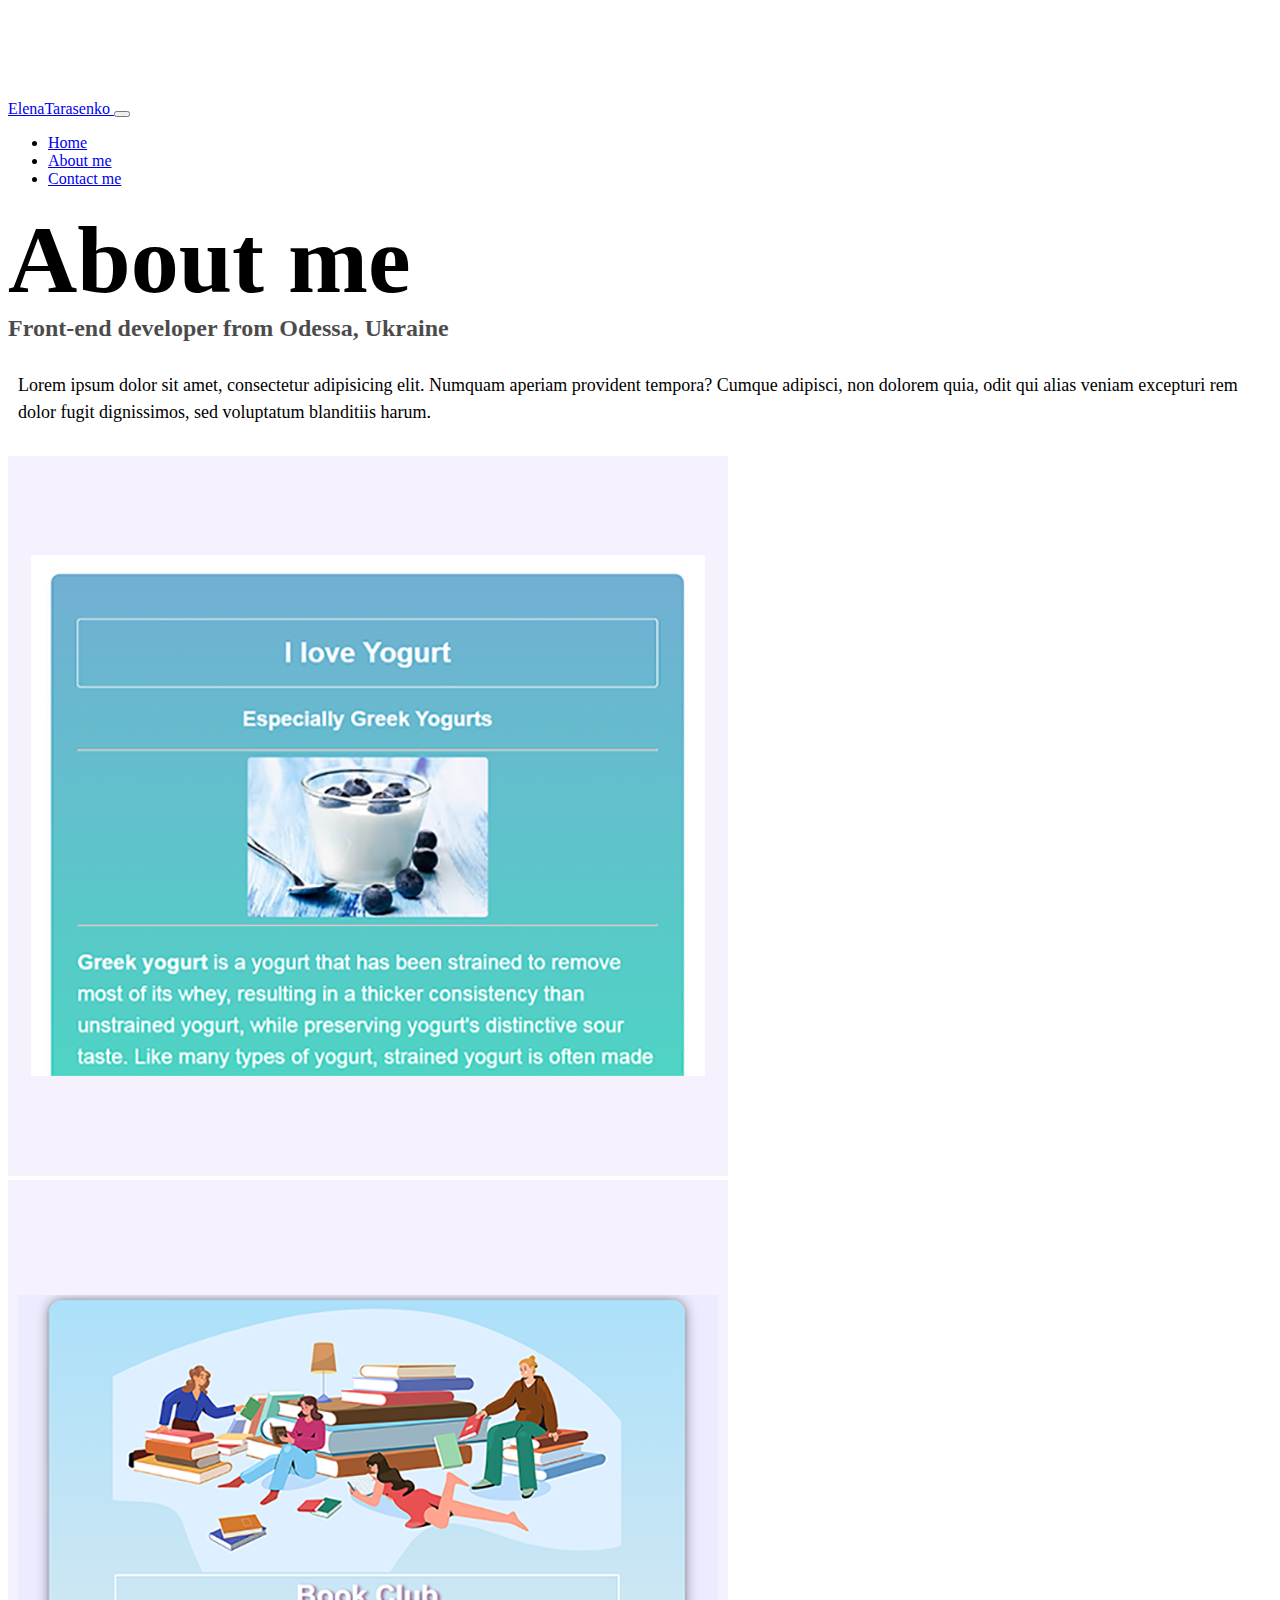
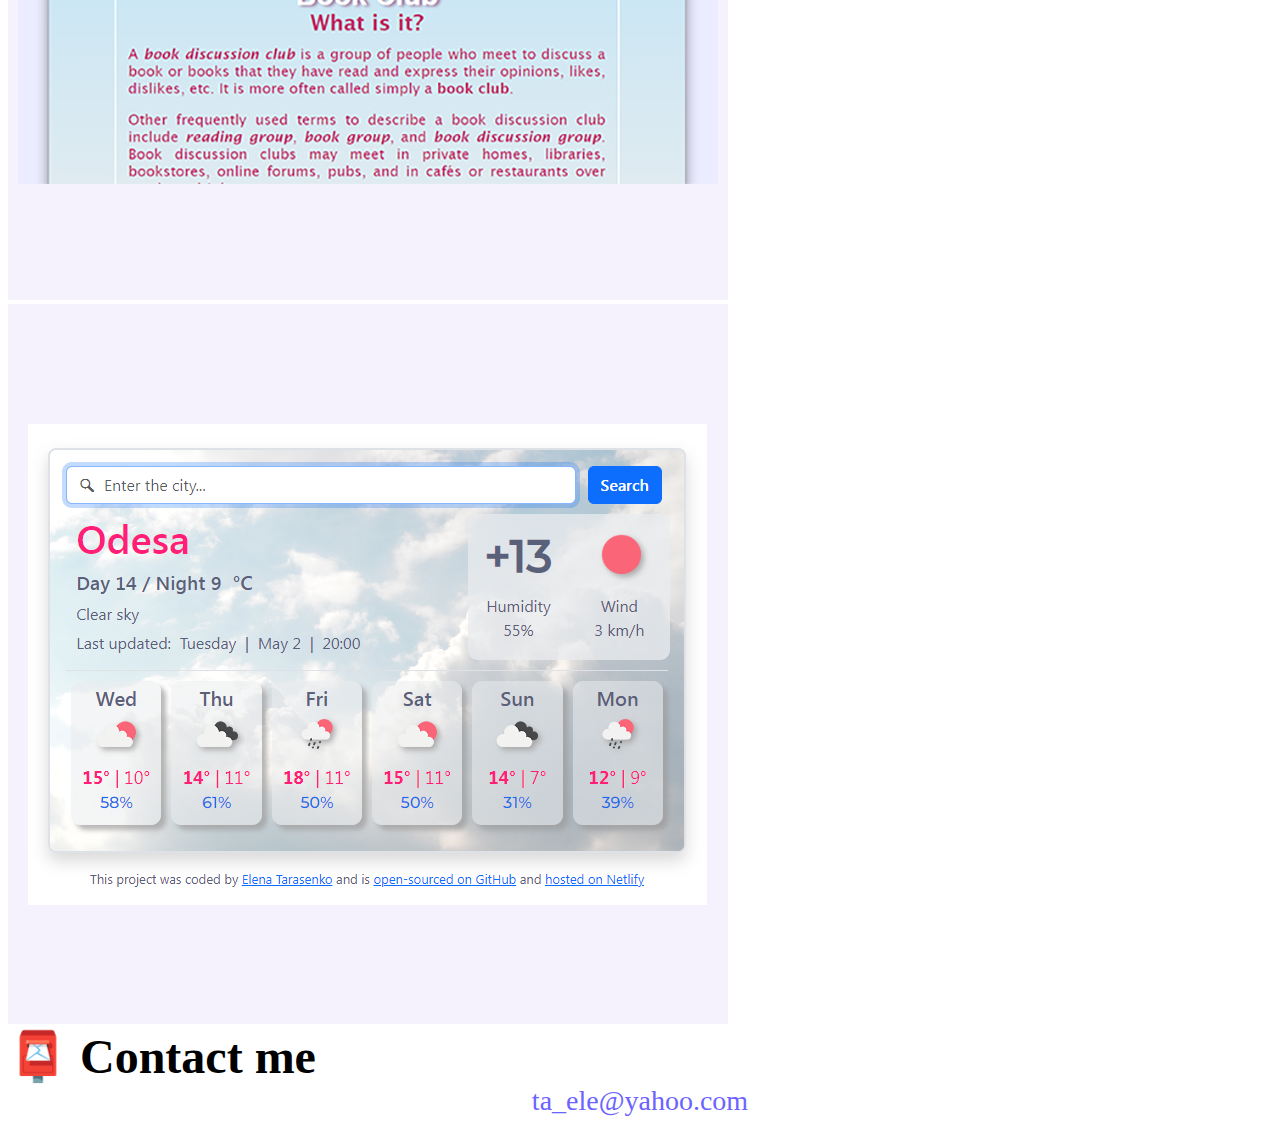
==== about.html @ 86c5f602 "first commit" ====
<!DOCTYPE html>
<html lang="en">
  <head>
    <meta charset="UTF-8" />
    <meta http-equiv="X-UA-Compatible" content="IE=edge" />
    <meta name="viewport" content="width=device-width, initial-scale=1.0" />
    <meta
      name="description"
      content="Elena Tarasenko - front-end developer from Odessa"
    />
    <link rel="stylesheet" href="/styles/style.css" />
    <title>About Me - Elena Tarasenko</title>
    <link
      href="https://cdn.jsdelivr.net/npm/bootstrap@5.0.2/dist/css/bootstrap.min.css"
      rel="stylesheet"
      integrity="sha384-EVSTQN3/azprG1Anm3QDgpJLIm9Nao0Yz1ztcQTwFspd3yD65VohhpuuCOmLASjC"
      crossorigin="anonymous"
    />
    <script
      src="https://cdn.jsdelivr.net/npm/bootstrap@5.3.0-alpha3/dist/js/bootstrap.bundle.min.js"
      integrity="sha384-ENjdO4Dr2bkBIFxQpeoTz1HIcje39Wm4jDKdf19U8gI4ddQ3GYNS7NTKfAdVQSZe"
      crossorigin="anonymous"
    ></script>
    <link rel="stylesheet" href="/styles/style.css" />
  </head>
  <body>
    <nav class="navbar navbar-expand-lg navbar-light bg-light fixed-top">
      <div class="container">
        <a class="navbar-brand" href="/"> ElenaTarasenko </a>
        <button
          class="navbar-toggler"
          type="button"
          data-bs-toggle="collapse"
          data-bs-target="#navbarNav"
          aria-controls="navbarNav"
          aria-expanded="false"
          aria-label="Toggle navigation"
        >
          <span class="navbar-toggler-icon"></span>
        </button>
        <div class="collapse navbar-collapse" id="navbarNav">
          <ul class="navbar-nav">
            <li class="nav-item">
              <a class="nav-link" aria-current="page" href="/">Home</a>
            </li>
            <li class="nav-item">
              <a class="nav-link active" href="/about.html">About me</a>
            </li>
            <li class="nav-item">
              <a class="nav-link" href="/about.html#contact">Contact me</a>
            </li>
          </ul>
        </div>
      </div>
    </nav>
    <h1 class="text-center">About me</h1>
    <h3 class="text-center">Front-end developer from Odessa, Ukraine</h3>
    <div class="about-paragraphs text-center">
      <p>
        Lorem ipsum dolor sit amet, consectetur adipisicing elit. Numquam
        aperiam provident tempora? Cumque adipisci, non dolorem quia, odit qui
        alias veniam excepturi rem dolor fugit dignissimos, sed voluptatum
        blanditiis harum.
      </p>
    </div>

    <div class="container">
      <div class="row">
        <div class="col-md-4 mb-2">
          <img
            src="/images/yogurt-1.png"
            alt="Greek yogurt project screenshot"
            class="img-fluid rounded shadow p-2"
          />
        </div>
        <div class="col-md-4 mb-2">
          <img
            src="/images/book-club-1.png"
            alt="Book Club project screenshot"
            class="img-fluid rounded shadow p-2"
          />
        </div>
        <div class="col-md-4 mb-2">
          <img
            src="/images/weather-app-1.png"
            alt="Weather application project screenshot"
            class="img-fluid rounded shadow p-2"
          />
        </div>
      </div>
    </div>

    <div id="contact" class="mt-5">
      <h2 class="text-center">📮 Contact me</h2>
      <a
        href="mailto:ta_ele@yahoo.com"
        title="email address"
        class="email-link"
      >
        ta_ele@yahoo.com
      </a>
    </div>
  </body>
</html>
---- styles/style.css ----
:root {
  --primary-color: #6c63ff;
  --secondary-color: #f5f2fe;
  --box-shadow: 0 5px 10px rgba(0, 0, 0, 0.3);
}

body {
  margin-top: 100px;
  /*max-width: 800px;*/
}

h1,
h2,
h3 {
  margin: 0;
}

h1 {
  font-size: 96px;
}

h2 {
  font-size: 48px;
}

h3 {
  font-size: 24px;
  opacity: 0.7;
}

p {
  /*background: var(--secondary-color);
  padding: 20px;
  border-radius: 4px;*/
  font-size: 18px;
  line-height: 1.5;
  /*text-align: center;*/
}

.navigation-links {
  display: flex;
  margin-top: 40px;
  justify-content: center;
}

.navigation-links a {
  margin: 20px;
}

.primary-link {
  background: var(--primary-color);
  box-shadow: var(--box-shadow);
  color: white;
  border-radius: 4px;
  padding: 20px 15px;
  text-decoration: none;
  text-transform: capitalize;
}

.secondary-link {
  color: var(--primary-color);
  border: 1px solid var(--primary-color);
  border-radius: 4px;
  padding: 20px 15px;
  text-decoration: none;
  text-transform: capitalize;
}

.homepage-link {
  color: var(--primary-color);
  text-align: center;
  display: block;
}

.about-paragraphs {
  margin: 30px 0;
}

.about-paragraphs p {
  margin: 10px;
}

.email-link {
  display: flex;
  justify-content: center;
  color: var(--primary-color);
  font-size: 28px;
  text-decoration: none;
}

.email-link:hover {
  text-decoration: underline;
}
---- styles/style.css ----
:root {
  --primary-color: #6c63ff;
  --secondary-color: #f5f2fe;
  --box-shadow: 0 5px 10px rgba(0, 0, 0, 0.3);
}

body {
  margin-top: 100px;
  /*max-width: 800px;*/
}

h1,
h2,
h3 {
  margin: 0;
}

h1 {
  font-size: 96px;
}

h2 {
  font-size: 48px;
}

h3 {
  font-size: 24px;
  opacity: 0.7;
}

p {
  /*background: var(--secondary-color);
  padding: 20px;
  border-radius: 4px;*/
  font-size: 18px;
  line-height: 1.5;
  /*text-align: center;*/
}

.navigation-links {
  display: flex;
  margin-top: 40px;
  justify-content: center;
}

.navigation-links a {
  margin: 20px;
}

.primary-link {
  background: var(--primary-color);
  box-shadow: var(--box-shadow);
  color: white;
  border-radius: 4px;
  padding: 20px 15px;
  text-decoration: none;
  text-transform: capitalize;
}

.secondary-link {
  color: var(--primary-color);
  border: 1px solid var(--primary-color);
  border-radius: 4px;
  padding: 20px 15px;
  text-decoration: none;
  text-transform: capitalize;
}

.homepage-link {
  color: var(--primary-color);
  text-align: center;
  display: block;
}

.about-paragraphs {
  margin: 30px 0;
}

.about-paragraphs p {
  margin: 10px;
}

.email-link {
  display: flex;
  justify-content: center;
  color: var(--primary-color);
  font-size: 28px;
  text-decoration: none;
}

.email-link:hover {
  text-decoration: underline;
}
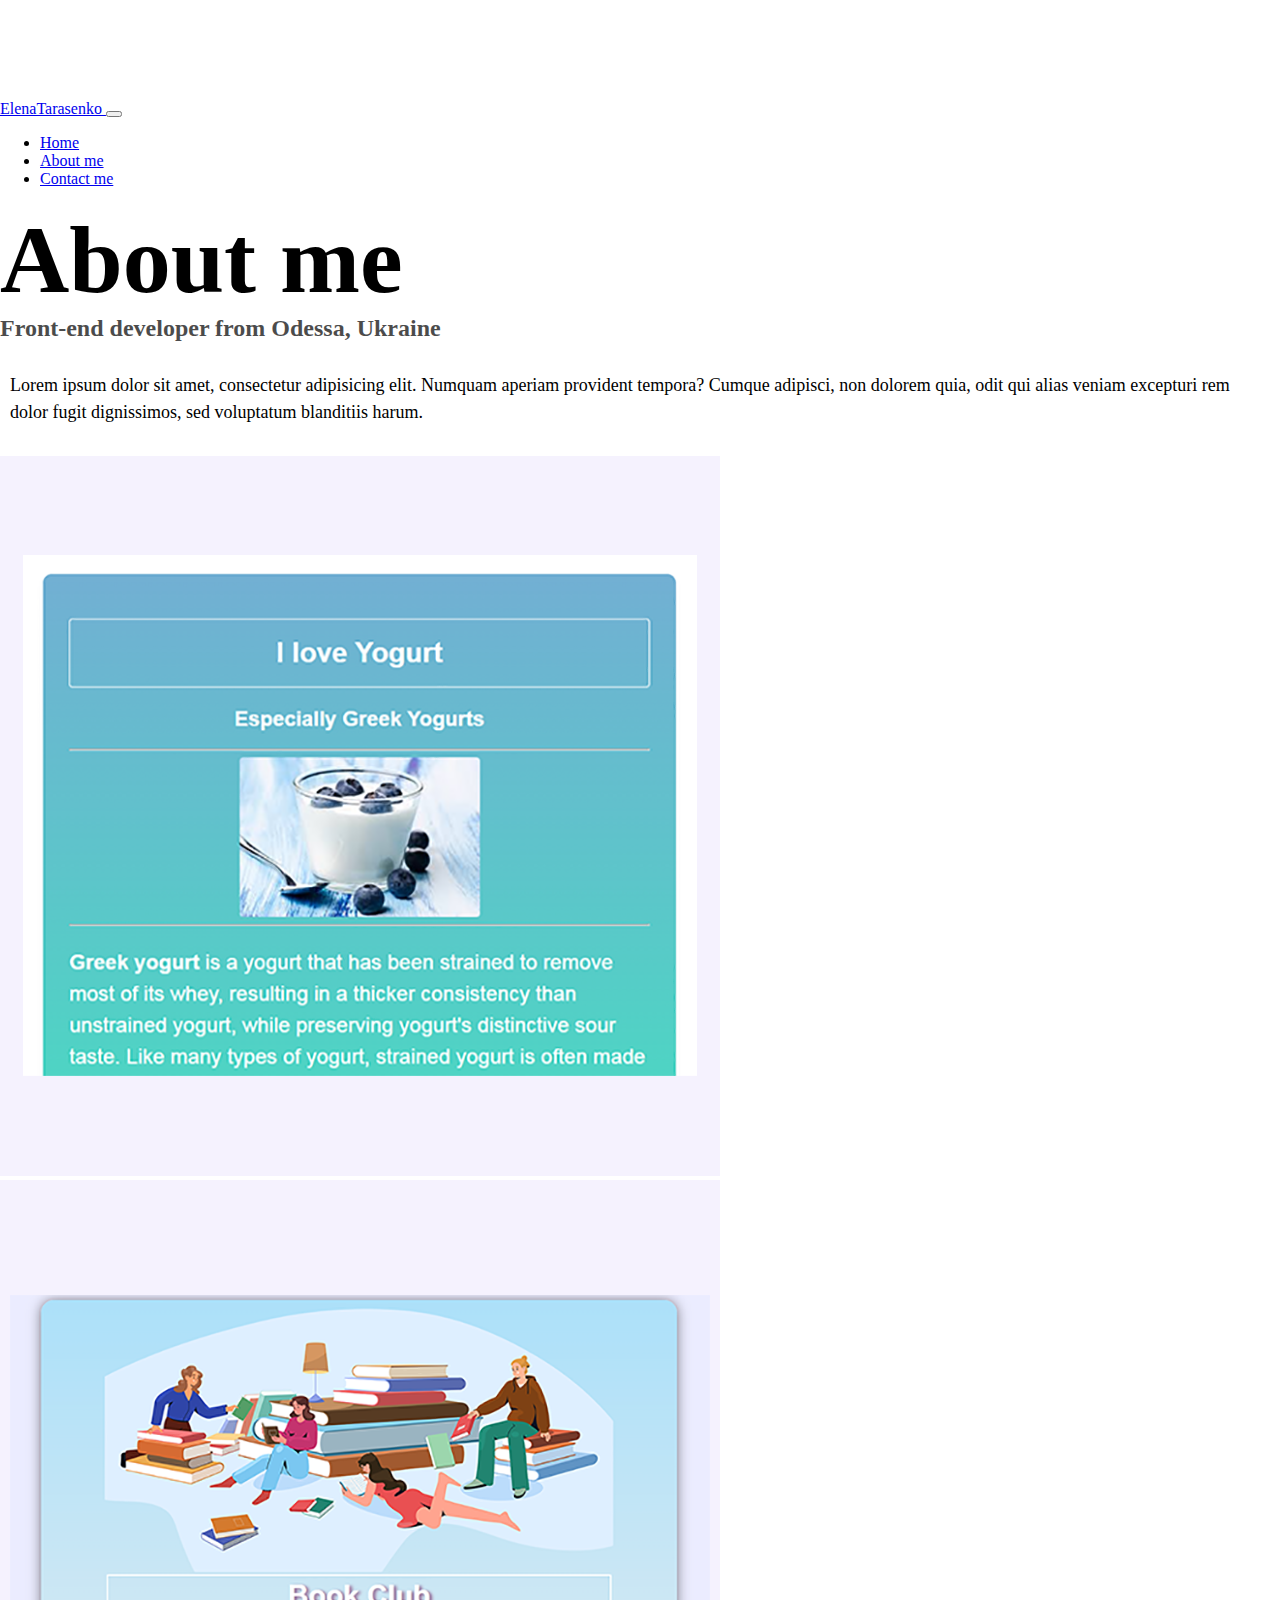
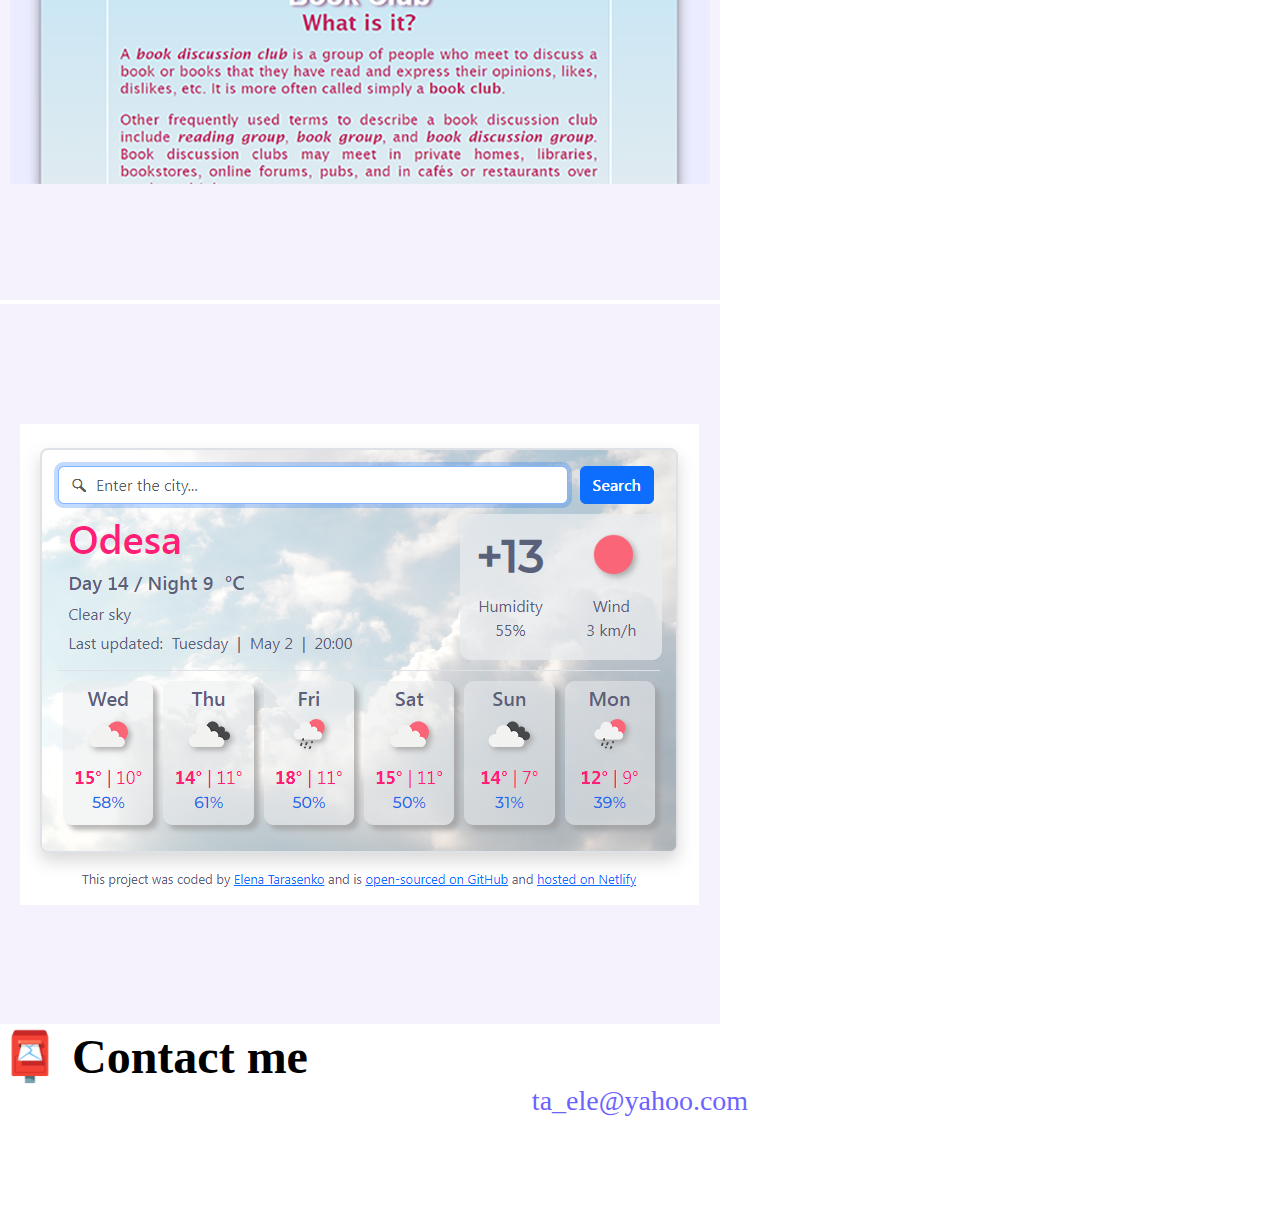
==== commit fd4cdc4c: "Made website more responsive" ====
--- a/about.html
+++ b/about.html
@@ -6,7 +6,7 @@
     <meta name="viewport" content="width=device-width, initial-scale=1.0" />
     <meta
       name="description"
-      content="Elena Tarasenko - front-end developer from Odessa"
+      content="About me - Elena Tarasenko, front-end developer from Odessa"
     />
     <link rel="stylesheet" href="/styles/style.css" />
     <title>About Me - Elena Tarasenko</title>
@@ -26,7 +26,7 @@
   <body>
     <nav class="navbar navbar-expand-lg navbar-light bg-light fixed-top">
       <div class="container">
-        <a class="navbar-brand" href="/"> ElenaTarasenko </a>
+        <a class="navbar-brand" href="/" title="Homepage"> ElenaTarasenko </a>
         <button
           class="navbar-toggler"
           type="button"
@@ -41,13 +41,25 @@
         <div class="collapse navbar-collapse" id="navbarNav">
           <ul class="navbar-nav">
             <li class="nav-item">
-              <a class="nav-link" aria-current="page" href="/">Home</a>
+              <a class="nav-link" aria-current="page" href="/" title="Homepage"
+                >Home</a
+              >
             </li>
             <li class="nav-item">
-              <a class="nav-link active" href="/about.html">About me</a>
+              <a
+                class="nav-link active"
+                href="/about.html"
+                title="About Elena Tarasenko"
+                >About me</a
+              >
             </li>
             <li class="nav-item">
-              <a class="nav-link" href="/about.html#contact">Contact me</a>
+              <a
+                class="nav-link"
+                href="/about.html#contact"
+                title="Contact Elena Tarasenko"
+                >Contact me</a
+              >
             </li>
           </ul>
         </div>
@@ -70,21 +82,21 @@
           <img
             src="/images/yogurt-1.png"
             alt="Greek yogurt project screenshot"
-            class="img-fluid rounded shadow p-2"
+            class="img-fluid rounded shadow p-2 mb-2"
           />
         </div>
         <div class="col-md-4 mb-2">
           <img
             src="/images/book-club-1.png"
             alt="Book Club project screenshot"
-            class="img-fluid rounded shadow p-2"
+            class="img-fluid rounded shadow p-2 mb-2"
           />
         </div>
         <div class="col-md-4 mb-2">
           <img
             src="/images/weather-app-1.png"
             alt="Weather application project screenshot"
-            class="img-fluid rounded shadow p-2"
+            class="img-fluid rounded shadow p-2 mb-2"
           />
         </div>
       </div>
--- a/styles/style.css
+++ b/styles/style.css
@@ -5,7 +5,7 @@
 }
 
 body {
-  margin-top: 100px;
+  margin: 100px 0;
   /*max-width: 800px;*/
 }
 
@@ -91,3 +91,26 @@
 .email-link:hover {
   text-decoration: underline;
 }
+
+@media (max-width: 576px) {
+  h1 {
+    font-size: 44px;
+    line-height: 1.5;
+  }
+  h2 {
+    font-size: 28px;
+    text-align: center;
+  }
+  h3 {
+    font-size: 20px;
+  }
+  .primary-link {
+    display: block;
+    margin: 20px;
+    text-align: center;
+  }
+}
+
+.primary-link:hover {
+  color: #ffff;
+}
--- a/styles/style.css
+++ b/styles/style.css
@@ -5,7 +5,7 @@
 }
 
 body {
-  margin-top: 100px;
+  margin: 100px 0;
   /*max-width: 800px;*/
 }
 
@@ -91,3 +91,26 @@
 .email-link:hover {
   text-decoration: underline;
 }
+
+@media (max-width: 576px) {
+  h1 {
+    font-size: 44px;
+    line-height: 1.5;
+  }
+  h2 {
+    font-size: 28px;
+    text-align: center;
+  }
+  h3 {
+    font-size: 20px;
+  }
+  .primary-link {
+    display: block;
+    margin: 20px;
+    text-align: center;
+  }
+}
+
+.primary-link:hover {
+  color: #ffff;
+}
